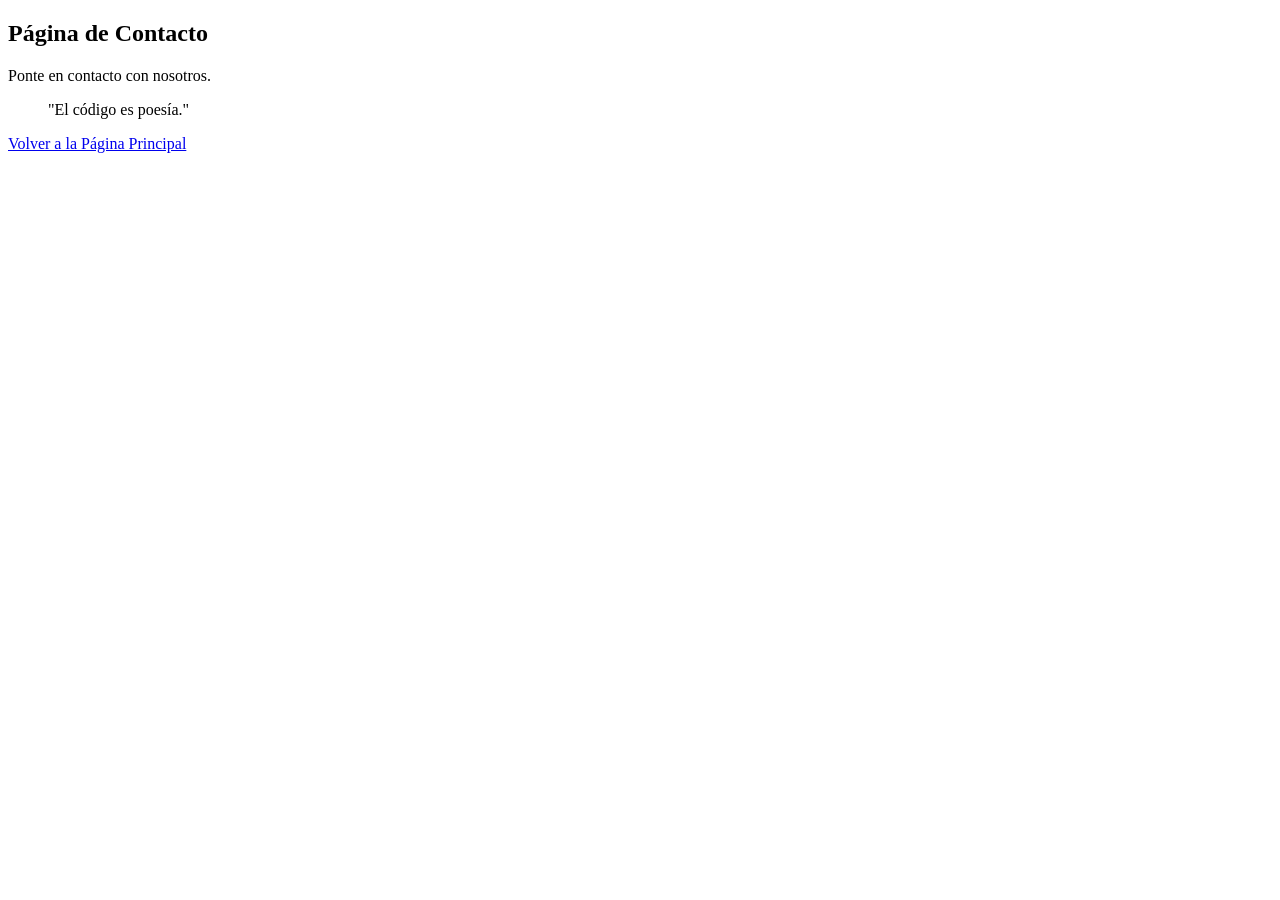
==== proyectohtml/paginacontactos.html @ f845674f "versión 2" ====
<!DOCTYPE html>
<html lang="es">
<head>
    <meta charset="UTF-8">
    <title>Contacto</title>
</head>
<body>
    <h2>Página de Contacto</h2>
    <p>Ponte en contacto con nosotros.</p>
    <blockquote>"El código es poesía."</blockquote>
    
    <p><a href="index.html">Volver a la Página Principal</a></p>
</body>
</html>
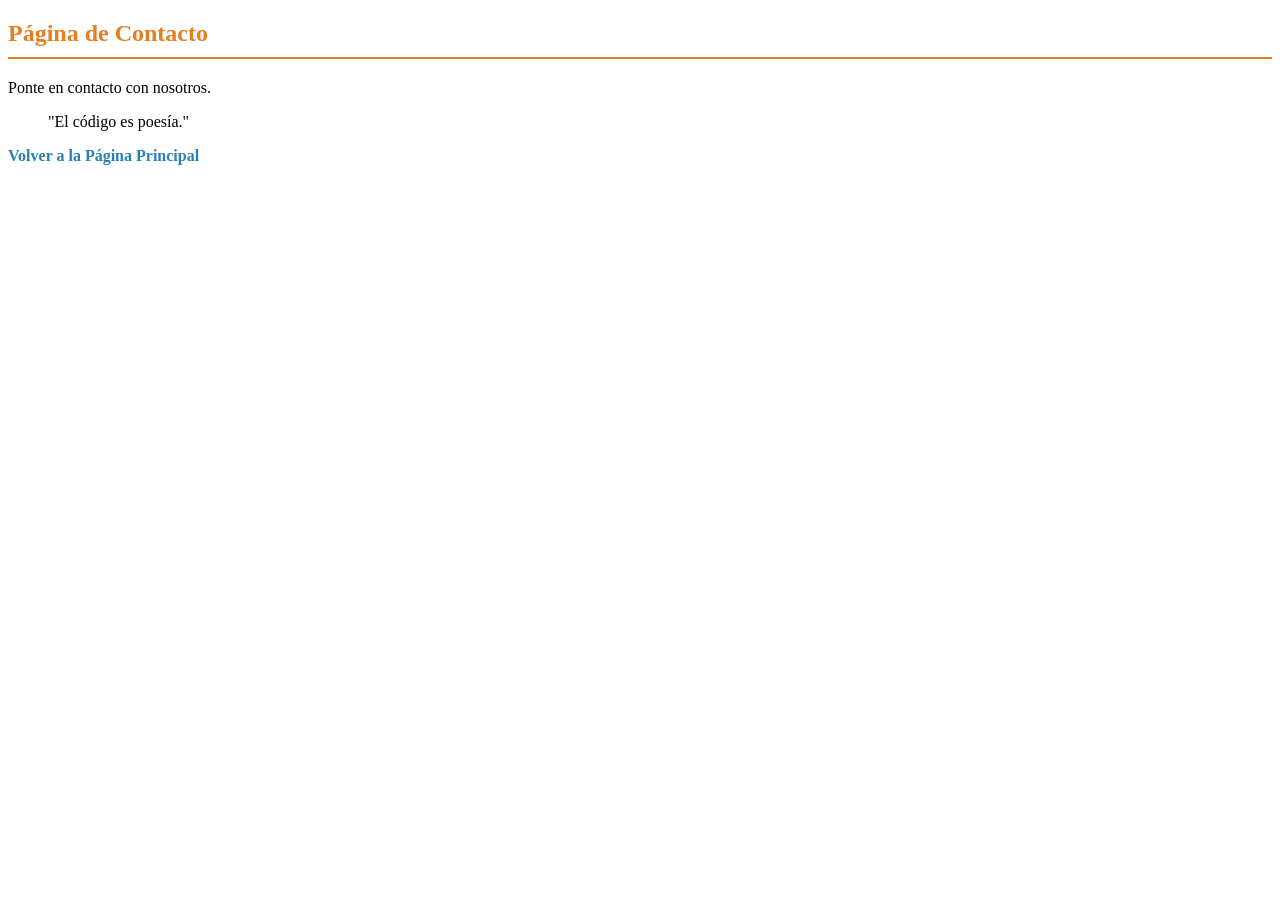
==== commit 672ad658: "versión 5" ====
--- a/proyectohtml/paginacontactos.html
+++ b/proyectohtml/paginacontactos.html
@@ -3,6 +3,7 @@
 <head>
     <meta charset="UTF-8">
     <title>Contacto</title>
+    <link rel="stylesheet" href="./css/paginacontactos.css">
 </head>
 <body>
     <h2>Página de Contacto</h2>
--- a/proyectohtml/css/paginacontactos.css
+++ b/proyectohtml/css/paginacontactos.css
@@ -0,0 +1,15 @@
+h2 {
+    color: #e67e22;
+    border-bottom: 2px solid #e67e22;
+    padding-bottom: 10px;
+}
+
+a {
+    color: #2980b9;
+    text-decoration: none;
+    font-weight: bold;
+}
+
+a:hover {
+    color: #d35400;
+}
